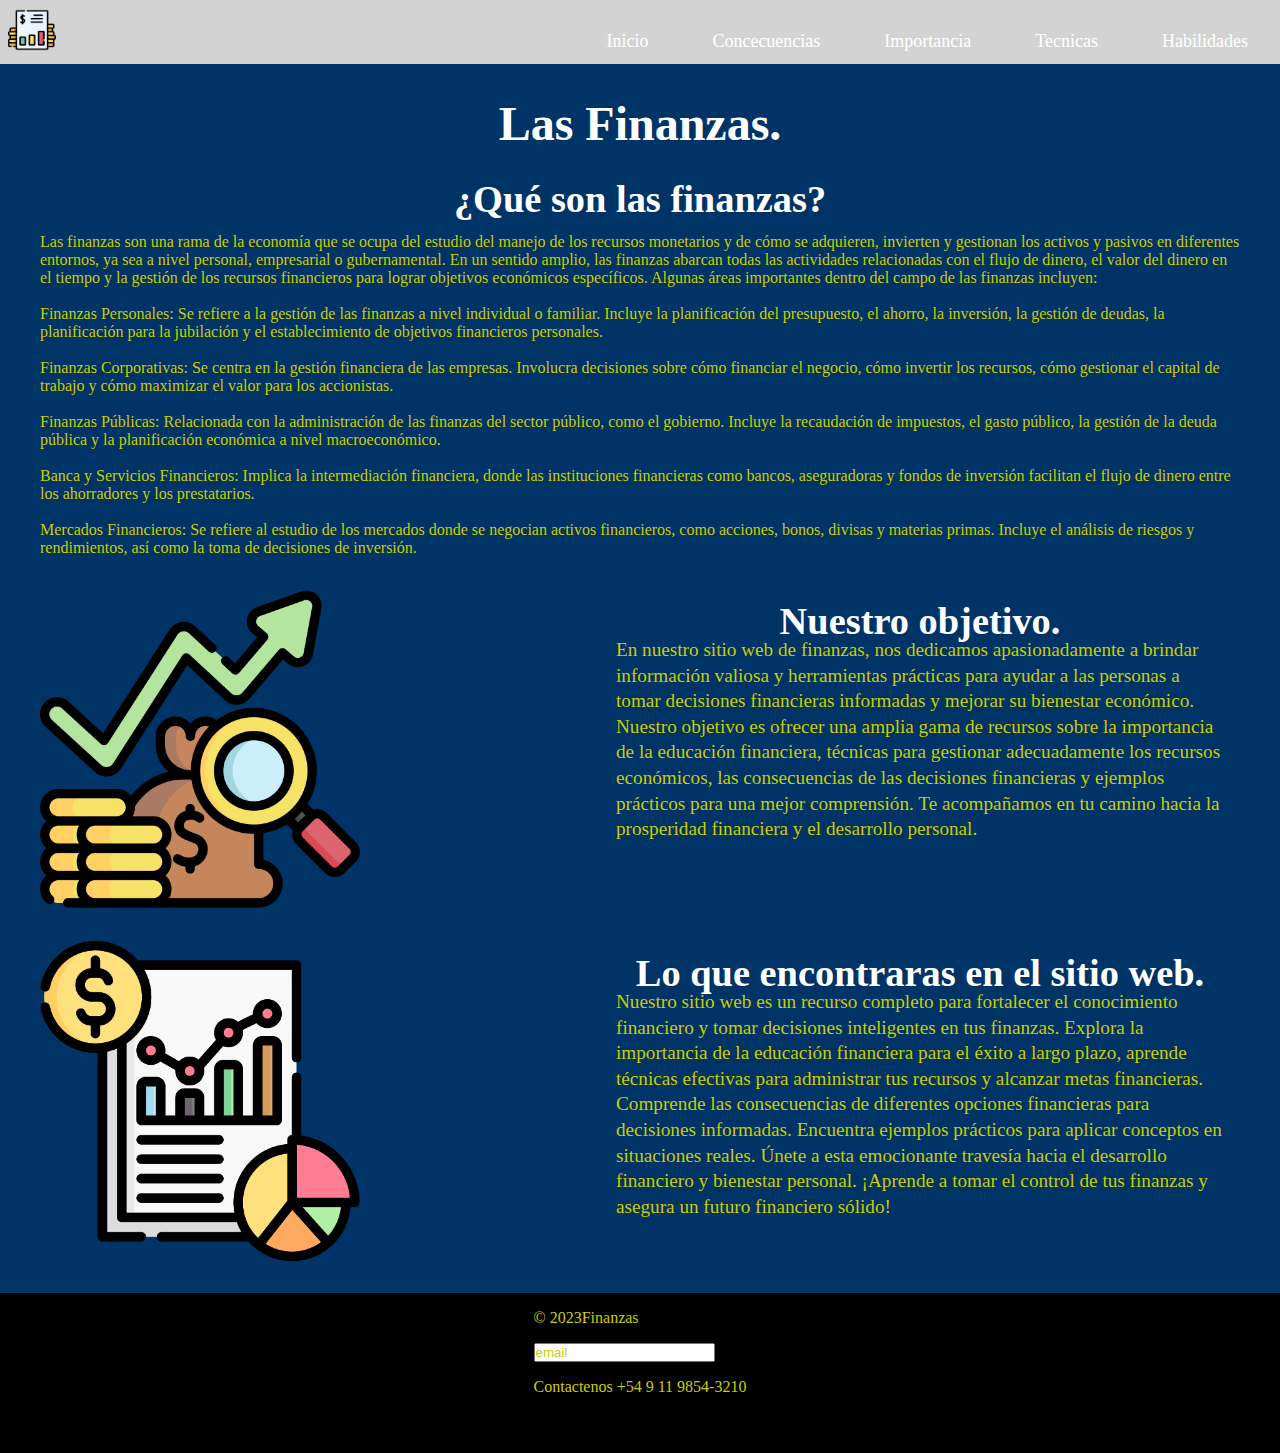
==== index.html @ 991139d9 "benjamin" ====
<!DOCTYPE html>
<html lang="es">
<head>
	<meta charset="UTF-8">
	<meta name="viewport" content="width=device-width, initial-scale=1.0">
	<title>Finanzas.</title>
	<!--bootstrap-->
	<link href="https://cdn.jsdelivr.net/npm/bootstrap@5.3.1/dist/css/bootstrap.min.css" rel="stylesheet" integrity="sha384-4bw+/aepP/YC94hEpVNVgiZdgIC5+VKNBQNGCHeKRQN+PtmoHDEXuppvnDJzQIu9" crossorigin="anonymous">
	<link rel="stylesheet" href="./css/inicio.css">
</head>
<body>
	<header class="header">
		<div>
			<a href="http://127.0.0.1:5500/index.html">
				<img src="./img/Finanzas-logo.png"alt ="finanzas."></a>
			</div>
		<nav>
			<label for="menu" class="nav__label">
				<img src="./assets/menu.svg" alt="menu">
			</label>
			<input type="checkbox" id="menu">
			<ul class="nav">
				<li class="header_li"><a href="./index.html">Inicio</a></li>
				<li class="header_li"><a href="./pages/Consecuencias.html">Concecuencias</a></li>
				<li class="header_li"><a href="./pages/Importancia.html">Importancia</a></li>
				<li class="header_li"><a href="./pages/Tecnicas.html">Tecnicas</a></li>
				<li class="header_li"><a href="./pages/habilidades.html">Habilidades</a></li>
				
			</ul>
		</nav> 
	</header>
	<main>
	<section >
		<article>
			<div class="que-son-las-finanzas">
			<h1>Las Finanzas.</h1>
			<h2>¿Qué son las finanzas?</h2>
			<br>
			<p>
			Las finanzas son una rama de la economía que se ocupa del estudio del manejo de los recursos monetarios y de cómo se adquieren, invierten y gestionan los activos y pasivos en diferentes entornos, ya sea a nivel personal, empresarial o gubernamental.

			En un sentido amplio, las finanzas abarcan todas las actividades relacionadas con el flujo de dinero, el valor del dinero en el tiempo y la gestión de los recursos financieros para lograr objetivos económicos específicos. Algunas áreas importantes dentro del campo de las finanzas incluyen:
			<ul>
			<br>
			<li>Finanzas Personales: Se refiere a la gestión de las finanzas a nivel individual o familiar. Incluye la planificación del presupuesto, el ahorro, la inversión, la gestión de deudas, la planificación para la jubilación y el establecimiento de objetivos financieros personales.</li><br>
			<li>Finanzas Corporativas: Se centra en la gestión financiera de las empresas. Involucra decisiones sobre cómo financiar el negocio, cómo invertir los recursos, cómo gestionar el capital de trabajo y cómo maximizar el valor para los accionistas.</li><br>
			<li>Finanzas Públicas: Relacionada con la administración de las finanzas del sector público, como el gobierno. Incluye la recaudación de impuestos, el gasto público, la gestión de la deuda pública y la planificación económica a nivel macroeconómico.</li><br>
			<li>Banca y Servicios Financieros: Implica la intermediación financiera, donde las instituciones financieras como bancos, aseguradoras y fondos de inversión facilitan el flujo de dinero entre los ahorradores y los prestatarios.</li><br>
			<li>Mercados Financieros: Se refiere al estudio de los mercados donde se negocian activos financieros, como acciones, bonos, divisas y materias primas. Incluye el análisis de riesgos y rendimientos, así como la toma de decisiones de inversión.</li>
			</ul>
			</p>
			</div>
			</article>
		</section>
		</main>
		<section>
		<article class="objetivo">
			<div  class="img-objetivo"></div>
			<div class="text">
			<h2>Nuestro objetivo.</h2>
			<p>En nuestro sitio web de finanzas, nos 	
			dedicamos apasionadamente a brindar información valiosa y herramientas prácticas para ayudar a las personas a tomar decisiones financieras informadas y mejorar su bienestar económico. Nuestro objetivo es ofrecer una amplia gama de recursos sobre la importancia de la educación financiera, técnicas para gestionar adecuadamente los recursos económicos, las consecuencias de las decisiones financieras y ejemplos prácticos para una mejor comprensión. Te acompañamos en tu camino hacia la prosperidad financiera y el desarrollo personal.</p>
			</div>
			</article>
			<article class="objetivo">
				<div class="img-descripcion"></div>
			<div class="text">			
				<h2>Lo que encontraras en el sitio web.</h2>
			<p>
			Nuestro sitio web es un recurso completo para fortalecer el conocimiento financiero y tomar decisiones inteligentes en tus finanzas. Explora la importancia de la educación financiera para el éxito a largo plazo, aprende técnicas efectivas para administrar tus recursos y alcanzar metas financieras. Comprende las consecuencias de diferentes opciones financieras para decisiones informadas. Encuentra ejemplos prácticos para aplicar conceptos en situaciones reales. Únete a esta emocionante travesía hacia el desarrollo financiero y bienestar personal. ¡Aprende a tomar el control de tus finanzas y asegura un futuro financiero sólido!
				</p>
			</div>
			</article>
	</section>
	<footer class="footer"> <ul>
            <li>© 2023Finanzas</li>
            <li><input type="email" value="email"></li>
            <li><p>Contactenos +54 9 11 9854-3210</p></li>
        </ul>
	</footer>
	<script src="https://cdn.jsdelivr.net/npm/bootstrap@5.3.1/dist/js/bootstrap.bundle.min.js" integrity="sha384-HwwvtgBNo3bZJJLYd8oVXjrBZt8cqVSpeBNS5n7C8IVInixGAoxmnlMuBnhbgrkm" crossorigin="anonymous"></script>
</body>
</html>
---- css/inicio.css ----
*{
    box-sizing: border-box;
    margin: 0;
    padding: 0;
}
*{
    color: rgb(204, 204, 0);
}
html{
    font-size: 62,5%;
}
body{
    background-color: rgb(0, 51, 102);
    min-height: 100vh;
}/*estilando el inicio*/
header{
    background-color:  rgb(211,211, 211);
    height: 4rem;
    padding: auto;
    margin: auto;
    display: flex;
    justify-content: space-between;
    align-items: center;
    position: sticky;
    top:0;
}
header img{
    width: 3rem;
    height: auto;
    margin:0.5rem;
}
.header .nav{
    list-style: none;
}
.header_li{
    display: inline-block;
    margin: 2rem;
}
.nav a{
    text-decoration: none;
    color: rgb(0, 51, 102);
    font-size: 1.1rem;
}
nav a:hover{
    color: rgb(0, 102, 204)
}
/*estilando el main*/
h1{ 
    font-size: 3rem;
    color: rgb(255, 255, 255);
    margin-bottom:2rem;
}
.que-son-las-finanzas{
    margin: 2rem auto;
    display: flex;
    flex-direction: column;
    align-items: center;
    width: 75rem;
    margin:2rem auto;
} /*modificando el segundo y tercer article*/
.objetivo{
    display: flex;
    justify-content: center;
    height: 20rem;
    width:75rem;
    margin: 2rem auto;
    line-height: 1.6rem;
}
.img-objetivo{
    width: 35rem;
    height: 20rem;
    background-size:contain;
    margin: 0;
    background-repeat: no-repeat;
    background-image: 
    url("../img/finanzas-objetivo.png");
}
h2{
    display: flex;
    line-height: 2rem;
    font-size: 2.4rem;
    justify-content: center;
    align-items: center;
    color: rgba(255,255,255);
}
.text{
    border-radius: 0.5rem;
    padding: 1rem;
    width: 40rem;
    height: 22rem;
}
.text p{
    font-size: 1.2rem;
}
.img-descripcion{
    width: 35rem;
    height: 20rem;
    background-size:contain;
    margin: 0;
    background-repeat: no-repeat;
    background-image: 
    url("../img/Finanzas-descripcion.png");   
}
/*modificando la pag consecuencias y el main*/
.introduccion-consecuencias{
    padding: 2rem 8rem;
    font-size: 1.3rem;
}
.img-consecuencias{
    width: 50rem;
    height: 40rem;
    background-size:cover;
    margin-bottom: 3rem;
    background-position: center center;
    background-repeat: no-repeat;
    background-image:linear-gradient(0deg,
    rgba(0,0,0,0.3),
    rgba(0,0,0,0.3)),
    url("../img/Finanzas-consecuencias.jpg");
}
.consecuencias-container{
    display: flex;
    justify-content: center;
    text-align: center;
    align-items: center;
    flex-direction: column;
}
/*modificando el segundo section*/
.lista-consecuencias{
    padding: 2rem 8rem;
    display: flex;
    justify-content: center;
}
.lista-consecuencias-container{
    display: flex;
    justify-content: center;
}
.lista-consecuencias ol ul{
    padding: 0 2rem;
    font-size: 1.2rem;
}
.list{
    font-size: 1.5rem;
    color: rgb(211,211, 211);
    margin-top: 3rem;
}
/*modificando la pag importancia*/
.importancia{
    width: 75rem;
    padding: 2rem;
}
.importancia p{
    margin: 1rem auto 1.5rem;
}
.importancia-contenedor{
    display: flex;
    justify-content: center;
} 
/*modificando la tabla*/
table{
    border-collapse: collapse;
    margin:1rem 0;
}
th, td{
    text-align: center;
    justify-content: center;
    border: 0.3rem solid rgb(211,211, 211);
    height: 3.5rem;
}
th {
    background-color: rgb(0, 0, 0);
    font-weight: bold;
}
tbody tr:hover {
    background-color: rgb(0, 102, 204)
}
/*modificando el segundo section*/
.p-consejos{
    outline: 0.3rem solid rgb(211,211, 211);
    padding: 1rem;
}
.p-consejos:hover{
    background-color: rgb(0, 102, 204);
}
.consejos{
    width: 75rem;
    display: flex;
    flex-wrap: wrap;
    justify-content: center;
}
.contenedor{
    display: flex;
    justify-content: center;
    margin: 0rem;
    padding: 1rem auto;
}
.consejos p{
    width: 20rem;
    font-size: 1rem;
    margin: 1.5rem;
    padding: 1.5rem;
}
h4{
    color: white;
    margin: 0;
}
.titulo-de-consejos{
    font-size: 2rem;
    width: 75rem;
    margin: 0 auto;
    display: flex;
    justify-content: center;
}
/*modificando tecnicas*/
.p-tecnicas{
    width: 60rem;
}
.contenedor-tecnicas{
    display: flex;
    justify-content: center;
    flex-direction: column;
    width: 75rem;
    margin: 0 auto;
}
.lista-de-tecnicas{
    width: 75rem;
    margin: 0 auto;
    display: flex;
    flex-flow: column wrap;
    font-size: 1.4rem;
}
h3{
    color: rgb(255, 255, 255);
    font-size: 1.9rem;
    margin: 1.5rem auto;
    margin-top: 2.5rem;
}
.lista-de-tecnicas li{
    margin:2rem auto;
}
.contenedor-tecnicas a{
    text-decoration: none;
}
.lista-de-tecnicas li:target {
    border: 0.3rem solid rgb(211,211, 211);
    background-color: rgb(0, 102, 204);
    padding: 0.5rem;
    scroll-margin-top: 20rem;
}
ul {
    list-style: none;
}
span{
    color: rgb(255, 255, 255);
}
.consejos-tecnicas{
    width:75rem ;
    margin: 0 auto;
    display: flex;
    flex-direction: column;
    align-items: center;
    font-size: 1.3rem;
}
.consejos-tecnicas p{
    margin: 1.5rem;
}
.table{
    width: 100%;
    height: 100%;
    padding: 1rem;
}
.consejos-tecnicas li{
    margin: 2rem;
}
.habilidades{
    width: 75rem;
    font-size: 1.3rem;
    display: flex;
    flex-direction: column;
    align-items: center;
    margin: 0 auto;
}
.lista-habilidades{
    width: 75rem;
    display: flex;
    flex-wrap: wrap;
}
.lista-habilidades a{
    list-style: none;
}
.lista-habilidades li{
    border: 0.3rem solid rgb(211,211, 211);
    width: 15rem;
    height: 30rem;
    padding:1rem;
    margin: 1rem;
}
.content-habilidades{
    display: flex;
    justify-content: center;
}
.planificacion{
    width: 75rem;
    margin:0 auto;
    font-size: 1.3rem;
}
.footer {
    display: flex;
    flex-direction: column;
    align-items: center;
    margin: 0;
    background-color: black;
    height: 10rem;
}
footer li{
    margin: 1rem;
}
/*menu hamburguesa*/
.nav__label {
    display: none;
  }

  .nav {
    display: flex;
    justify-content: space-around;
    align-items: center;
    list-style: none;
    margin: 0;
    padding: 0;
  }

  .nav li a {
    text-decoration: none;
    color: white;
    font-size: 18px;
  }
  @media screen and (max-width: 415px) {
    body{
        min-height: 100vh;
    }
    .nav__label {
      display: block;
      cursor: pointer;
      width: 40px;
      height: 40px;
      margin-right: 20px;
    }
#menu{
    visibility: hidden;
}
    .nav {
      display: none;
      flex-direction: column;
      background-color: #333333;
      width: 100%;
      height: 100vh;
      position: absolute;
      top: 0;
      left: 0;
      z-index: 1;
    }

    .nav li a {
      display: block;
      padding: 20px;
      border-bottom: 1px solid white;
    }
    #menu:checked + .nav {
      display: flex;
    }
    .img-objetivo, .img-descripcion{
        display: none;
    }
  }
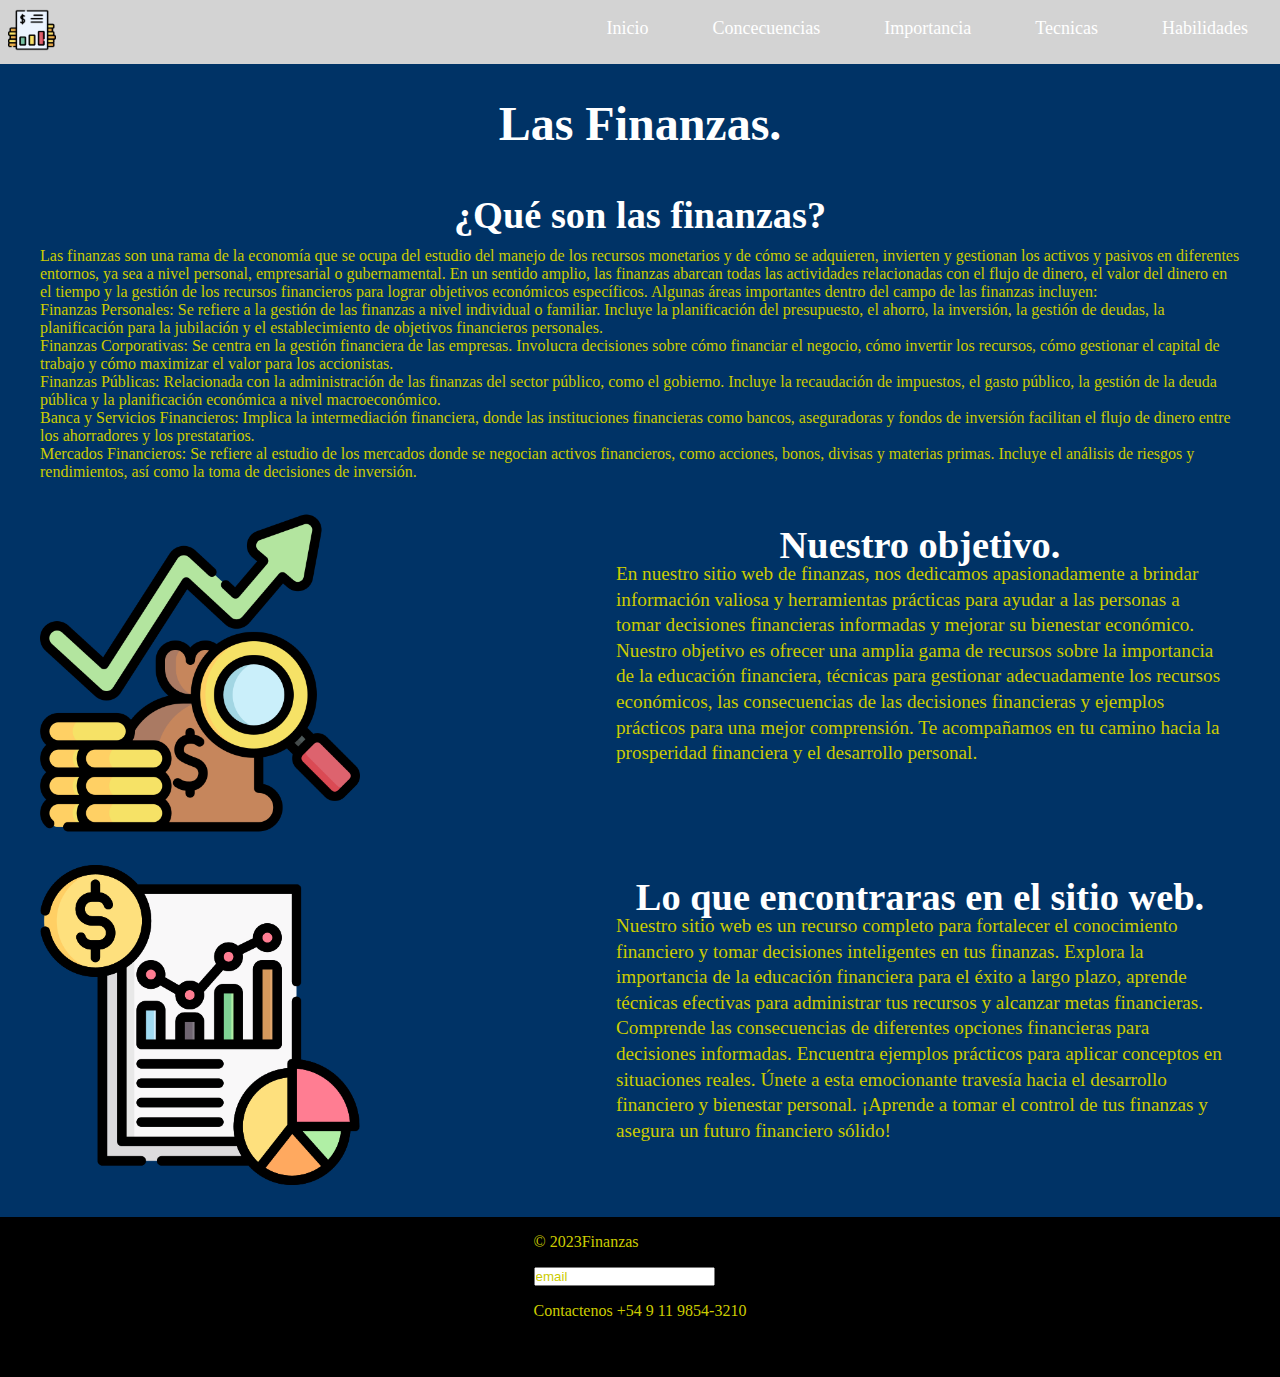
==== commit 37769496: "tercer_preentrega" ====
--- a/index.html
+++ b/index.html
@@ -23,29 +23,30 @@
 				<li class="header_li"><a href="./index.html">Inicio</a></li>
 				<li class="header_li"><a href="./pages/Consecuencias.html">Concecuencias</a></li>
 				<li class="header_li"><a href="./pages/Importancia.html">Importancia</a></li>
-				<li class="header_li"><a href="./pages/Tecnicas.html">Tecnicas</a></li>
+				<li class="header_li"><a href="./pages/tecnicas.html">Tecnicas</a></li>
 				<li class="header_li"><a href="./pages/habilidades.html">Habilidades</a></li>
 				
 			</ul>
 		</nav> 
 	</header>
+	<div class="pag">
 	<main>
 	<section >
 		<article>
 			<div class="que-son-las-finanzas">
 			<h1>Las Finanzas.</h1>
 			<h2>¿Qué son las finanzas?</h2>
-			<br>
+			
 			<p>
 			Las finanzas son una rama de la economía que se ocupa del estudio del manejo de los recursos monetarios y de cómo se adquieren, invierten y gestionan los activos y pasivos en diferentes entornos, ya sea a nivel personal, empresarial o gubernamental.
 
 			En un sentido amplio, las finanzas abarcan todas las actividades relacionadas con el flujo de dinero, el valor del dinero en el tiempo y la gestión de los recursos financieros para lograr objetivos económicos específicos. Algunas áreas importantes dentro del campo de las finanzas incluyen:
 			<ul>
-			<br>
-			<li>Finanzas Personales: Se refiere a la gestión de las finanzas a nivel individual o familiar. Incluye la planificación del presupuesto, el ahorro, la inversión, la gestión de deudas, la planificación para la jubilación y el establecimiento de objetivos financieros personales.</li><br>
-			<li>Finanzas Corporativas: Se centra en la gestión financiera de las empresas. Involucra decisiones sobre cómo financiar el negocio, cómo invertir los recursos, cómo gestionar el capital de trabajo y cómo maximizar el valor para los accionistas.</li><br>
-			<li>Finanzas Públicas: Relacionada con la administración de las finanzas del sector público, como el gobierno. Incluye la recaudación de impuestos, el gasto público, la gestión de la deuda pública y la planificación económica a nivel macroeconómico.</li><br>
-			<li>Banca y Servicios Financieros: Implica la intermediación financiera, donde las instituciones financieras como bancos, aseguradoras y fondos de inversión facilitan el flujo de dinero entre los ahorradores y los prestatarios.</li><br>
+			
+			<li>Finanzas Personales: Se refiere a la gestión de las finanzas a nivel individual o familiar. Incluye la planificación del presupuesto, el ahorro, la inversión, la gestión de deudas, la planificación para la jubilación y el establecimiento de objetivos financieros personales.</li>
+			<li>Finanzas Corporativas: Se centra en la gestión financiera de las empresas. Involucra decisiones sobre cómo financiar el negocio, cómo invertir los recursos, cómo gestionar el capital de trabajo y cómo maximizar el valor para los accionistas.</li>
+			<li>Finanzas Públicas: Relacionada con la administración de las finanzas del sector público, como el gobierno. Incluye la recaudación de impuestos, el gasto público, la gestión de la deuda pública y la planificación económica a nivel macroeconómico.</li>
+			<li>Banca y Servicios Financieros: Implica la intermediación financiera, donde las instituciones financieras como bancos, aseguradoras y fondos de inversión facilitan el flujo de dinero entre los ahorradores y los prestatarios.</li>
 			<li>Mercados Financieros: Se refiere al estudio de los mercados donde se negocian activos financieros, como acciones, bonos, divisas y materias primas. Incluye el análisis de riesgos y rendimientos, así como la toma de decisiones de inversión.</li>
 			</ul>
 			</p>
@@ -79,5 +80,5 @@
         </ul>
 	</footer>
 	<script src="https://cdn.jsdelivr.net/npm/bootstrap@5.3.1/dist/js/bootstrap.bundle.min.js" integrity="sha384-HwwvtgBNo3bZJJLYd8oVXjrBZt8cqVSpeBNS5n7C8IVInixGAoxmnlMuBnhbgrkm" crossorigin="anonymous"></script>
-</body>
+</body></div>
 </html>--- a/css/inicio.css
+++ b/css/inicio.css
@@ -49,6 +49,9 @@
     font-size: 3rem;
     color: rgb(255, 255, 255);
     margin-bottom:2rem;
+}
+.que-son-las-finanzas h2{
+    margin: 1rem;
 }
 .que-son-las-finanzas{
     margin: 2rem auto;
@@ -318,57 +321,115 @@
 /*menu hamburguesa*/
 .nav__label {
     display: none;
-  }
+}
+.nav {
+    display: flex;
+    justify-content: space-around;
+    align-items: center;
+    list-style: none;
+    margin: 0;
+    padding: 0;
+    position: relative;
+    top: -0.8rem;
+}
 
-  .nav {
-    display: flex;
-    justify-content: space-around;
-    align-items: center;
-    list-style: none;
-    margin: 0;
-    padding: 0;
-  }
-
-  .nav li a {
+.nav li a {
     text-decoration: none;
     color: white;
     font-size: 18px;
-  }
-  @media screen and (max-width: 415px) {
-    body{
-        min-height: 100vh;
-    }
-    .nav__label {
-      display: block;
-      cursor: pointer;
-      width: 40px;
-      height: 40px;
-      margin-right: 20px;
+}
+nav li:hover{
+    background-color:rgb(0, 102, 204);
+    border-radius: 0.3rem;
+    padding: 0.3rem;
+    font-size: 1.3rem;
+}
+@media screen and (max-width: 415px) {
+    .que-son-las-finanzas, .objetivo{
+        width: 300px;
+    }
+.nav__label {
+    display: block;
+    cursor: pointer;
+    width: 40px;
+    height: 40px;
+    margin-right: 20px;
     }
 #menu{
     visibility: hidden;
 }
-    .nav {
-      display: none;
-      flex-direction: column;
-      background-color: #333333;
-      width: 100%;
-      height: 100vh;
-      position: absolute;
-      top: 0;
-      left: 0;
-      z-index: 1;
-    }
-
-    .nav li a {
-      display: block;
-      padding: 20px;
-      border-bottom: 1px solid white;
+.nav {
+    display: none;
+    flex-direction: column;
+    background-color: #333333;
+    width: 100%;
+    height: 100vh;
+    position: absolute;
+    top: 0;
+    left: 0;
+    z-index: 1;
+    }
+.que-son-las-finanzas h2{
+    line-height: 50px;
+}
+.nav li a {
+    display: block;
+    padding: 20px;
+    border-bottom: 1px solid white;
     }
     #menu:checked + .nav {
-      display: flex;
+    display: flex;
     }
     .img-objetivo, .img-descripcion{
         display: none;
     }
-  }+    .objetivo{
+        margin: 30px 20px;
+    }
+    .objetivo{
+        display: none;
+    }
+    /*pag consecuencias*/
+    .img-consecuencias{
+        display: none;
+    }
+    .introduccion-consecuencias {
+        padding: 0;
+        margin: 30px 20px;
+    }
+    .lista-consecuencias-container, .lista-consecuencias, .list{
+        padding: 0;
+    }
+    /*pag importancia*/
+    .contenedor{
+        display: none;
+    }
+    .importancia table td{
+        padding: 0.2rem;
+    }
+    /*pag tecnicas*/
+    .tecnicas_p{
+        display: none;
+    }
+    .contenedor-tecnicas table{
+        display: none;
+    }
+    .consejos-tecnicas{
+        display: none;
+    }
+    .contenedor-tecnicas h1{
+        font-size: 2rem;
+        margin: 1rem;
+    }
+    h3{
+        font-size: 1.4rem;
+        margin: 1rem;
+    }
+    .planificacion, .habilidades{
+        width:23rem;
+    }
+    .lista-de-tecnicas{
+        width: 25rem;
+    }
+}
+    